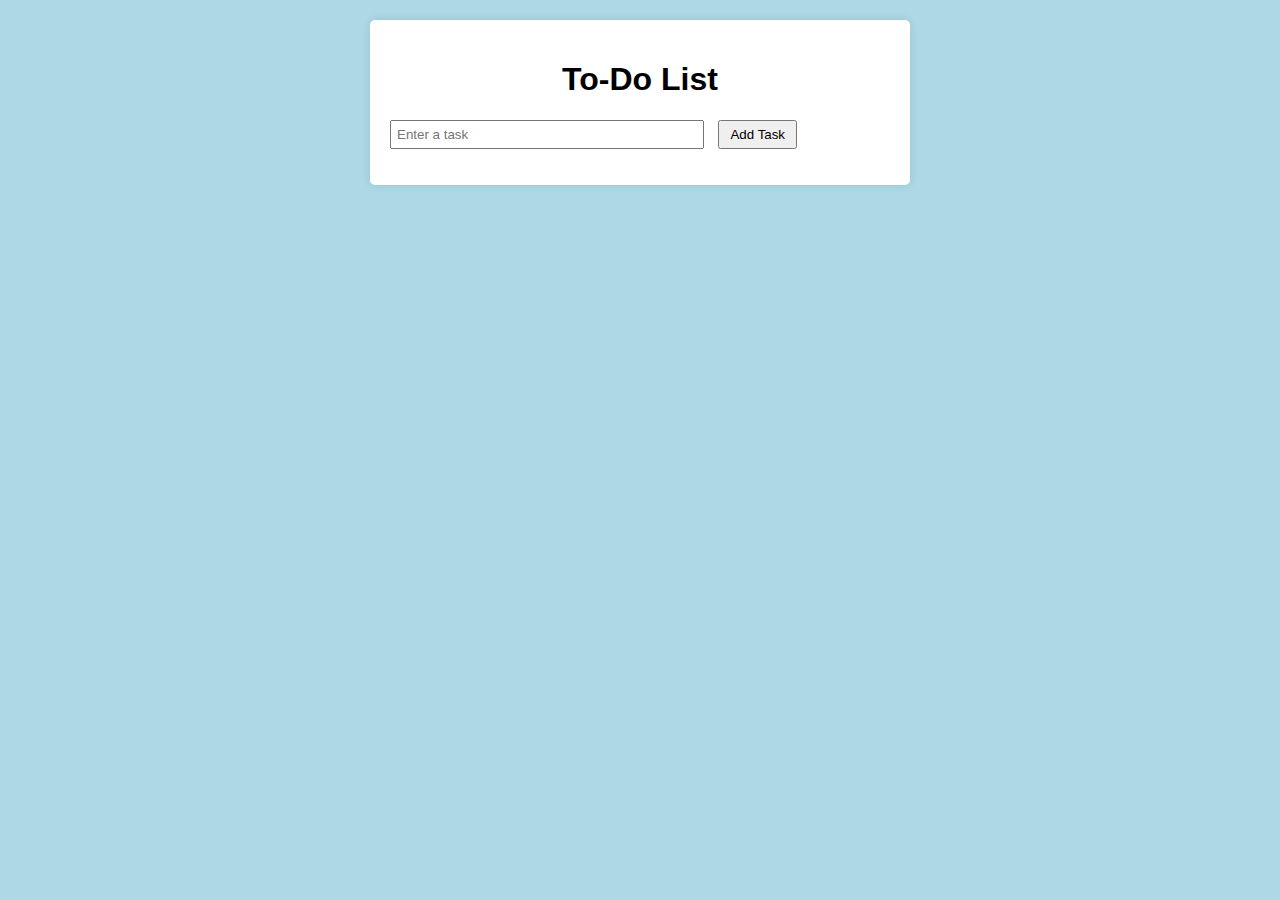
==== index.html @ db8e2431 "added files" ====
<!DOCTYPE html>
<html>

<head>
    <title>To-Do List Application</title>
    <link rel="stylesheet" type="text/css" href="style.css">
    <style>
        .completed {
            text-decoration: line-through;
        }
    </style>
</head>

<body>

    <div class="content">
        <h1>To-Do List</h1>
        <input type="text" id="taskInput" placeholder="Enter a task">
        <button onclick="addTask()">Add Task</button>
        <ul id="taskList"></ul>

        <script>
            // Retrieve tasks from local storage (if any) on page load
            document.addEventListener('DOMContentLoaded', function () {
                var tasks = JSON.parse(localStorage.getItem('tasks')) || [];
                renderTasks(tasks);
            });

            // Function to add a task
            function addTask() {
                var taskInput = document.getElementById('taskInput');
                var taskList = document.getElementById('taskList');
                var task = taskInput.value;

                if (task.trim() !== '') {
                    var tasks = JSON.parse(localStorage.getItem('tasks')) || [];
                    tasks.push({ text: task, completed: false });
                    localStorage.setItem('tasks', JSON.stringify(tasks));
                    renderTasks(tasks);

                    taskInput.value = '';
                }
            }

            // Function to render tasks
            function renderTasks(tasks) {
                var taskList = document.getElementById('taskList');
                taskList.innerHTML = '';

                tasks.forEach(function (task, index) {
                    var li = document.createElement('li');
                    var checkbox = document.createElement('input');
                    checkbox.type = 'checkbox';
                    checkbox.checked = task.completed;
                    checkbox.addEventListener('change', function () {
                        toggleTaskStatus(index);
                    });

                    var label = document.createElement('label');
                    if (task.completed) {
                        label.classList.add('completed');
                    }
                    label.textContent = task.text;

                    var removeBtn = document.createElement('button');
                    removeBtn.textContent = 'Remove';
                    removeBtn.addEventListener('click', function () {
                        removeTask(index);
                    });

                    li.appendChild(checkbox);
                    li.appendChild(label);
                    li.appendChild(removeBtn);
                    taskList.appendChild(li);
                });
            }

            // Function to toggle task completion status
            function toggleTaskStatus(index) {
                var tasks = JSON.parse(localStorage.getItem('tasks'));
                tasks[index].completed = !tasks[index].completed;
                localStorage.setItem('tasks', JSON.stringify(tasks));
                renderTasks(tasks);
            }

            // Function to remove a task
            function removeTask(index) {
                var tasks = JSON.parse(localStorage.getItem('tasks'));
                tasks.splice(index, 1);
                localStorage.setItem('tasks', JSON.stringify(tasks));
                renderTasks(tasks);
            }
        </script>
    </div>
</body>

</html>
---- style.css ----
body {
  font-family: Arial, sans-serif;
  margin: 20px;
  background-color: lightblue;
  align-content: center;
}

.content {
    width: 500px;
    margin: 0 auto;
    background-color: white;
    padding: 20px;
    border-radius: 5px;
    box-shadow: 0 0 10px rgba(0,0,0,0.1);
}

h1 {
  text-align: center;
}

input[type="text"] {
  width: 200px;align-content: center;
  width: 300px;
  padding: 5px;
  margin-right: 10px;
}

button {
  padding: 5px 10px;
}

ul {
  list-style-type: none;
  padding: 0;
}

li {
  margin-bottom: 5px;
}

.completed {
  text-decoration: line-through;
}
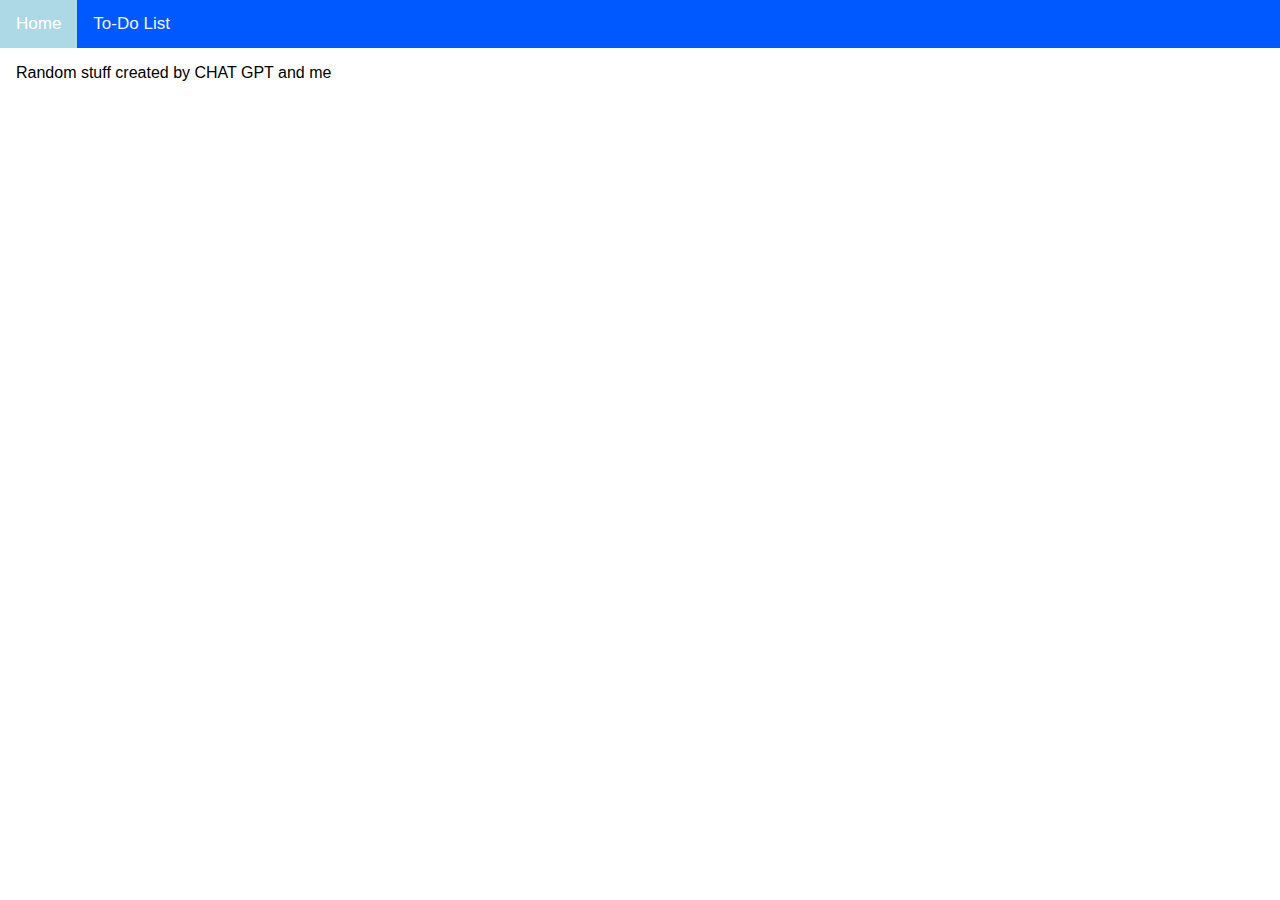
==== commit b078d1a4: "commit" ====
--- a/index.html
+++ b/index.html
@@ -2,96 +2,49 @@
 <html>
 
 <head>
-    <title>To-Do List Application</title>
-    <link rel="stylesheet" type="text/css" href="style.css">
+    <meta name="viewport" content="width=device-width, initial-scale=1">
     <style>
-        .completed {
-            text-decoration: line-through;
+        body {
+            margin: 0;
+            font-family: Arial, Helvetica, sans-serif;
+        }
+
+        .topnav {
+            overflow: hidden;
+            background-color: rgb(0, 89, 255);
+        }
+
+        .topnav a {
+            float: left;
+            color: #f2f2f2;
+            text-align: center;
+            padding: 14px 16px;
+            text-decoration: none;
+            font-size: 17px;
+        }
+
+        .topnav a:hover {
+            background-color: #ddd;
+            color: black;
+        }
+
+        .topnav a.active {
+            background-color: lightblue;
+            color: white;
         }
     </style>
 </head>
 
 <body>
+    <div class="topnav">
+        <a class="active" href="#home">Home</a>
+        <a href="todolist.html">To-Do List</a>
+    </div>
 
-    <div class="content">
-        <h1>To-Do List</h1>
-        <input type="text" id="taskInput" placeholder="Enter a task">
-        <button onclick="addTask()">Add Task</button>
-        <ul id="taskList"></ul>
+    <div style="padding-left:16px">
+        <p>Random stuff created by CHAT GPT and me</p>
+    </div>
 
-        <script>
-            // Retrieve tasks from local storage (if any) on page load
-            document.addEventListener('DOMContentLoaded', function () {
-                var tasks = JSON.parse(localStorage.getItem('tasks')) || [];
-                renderTasks(tasks);
-            });
-
-            // Function to add a task
-            function addTask() {
-                var taskInput = document.getElementById('taskInput');
-                var taskList = document.getElementById('taskList');
-                var task = taskInput.value;
-
-                if (task.trim() !== '') {
-                    var tasks = JSON.parse(localStorage.getItem('tasks')) || [];
-                    tasks.push({ text: task, completed: false });
-                    localStorage.setItem('tasks', JSON.stringify(tasks));
-                    renderTasks(tasks);
-
-                    taskInput.value = '';
-                }
-            }
-
-            // Function to render tasks
-            function renderTasks(tasks) {
-                var taskList = document.getElementById('taskList');
-                taskList.innerHTML = '';
-
-                tasks.forEach(function (task, index) {
-                    var li = document.createElement('li');
-                    var checkbox = document.createElement('input');
-                    checkbox.type = 'checkbox';
-                    checkbox.checked = task.completed;
-                    checkbox.addEventListener('change', function () {
-                        toggleTaskStatus(index);
-                    });
-
-                    var label = document.createElement('label');
-                    if (task.completed) {
-                        label.classList.add('completed');
-                    }
-                    label.textContent = task.text;
-
-                    var removeBtn = document.createElement('button');
-                    removeBtn.textContent = 'Remove';
-                    removeBtn.addEventListener('click', function () {
-                        removeTask(index);
-                    });
-
-                    li.appendChild(checkbox);
-                    li.appendChild(label);
-                    li.appendChild(removeBtn);
-                    taskList.appendChild(li);
-                });
-            }
-
-            // Function to toggle task completion status
-            function toggleTaskStatus(index) {
-                var tasks = JSON.parse(localStorage.getItem('tasks'));
-                tasks[index].completed = !tasks[index].completed;
-                localStorage.setItem('tasks', JSON.stringify(tasks));
-                renderTasks(tasks);
-            }
-
-            // Function to remove a task
-            function removeTask(index) {
-                var tasks = JSON.parse(localStorage.getItem('tasks'));
-                tasks.splice(index, 1);
-                localStorage.setItem('tasks', JSON.stringify(tasks));
-                renderTasks(tasks);
-            }
-        </script>
-    </div>
 </body>
 
 </html>